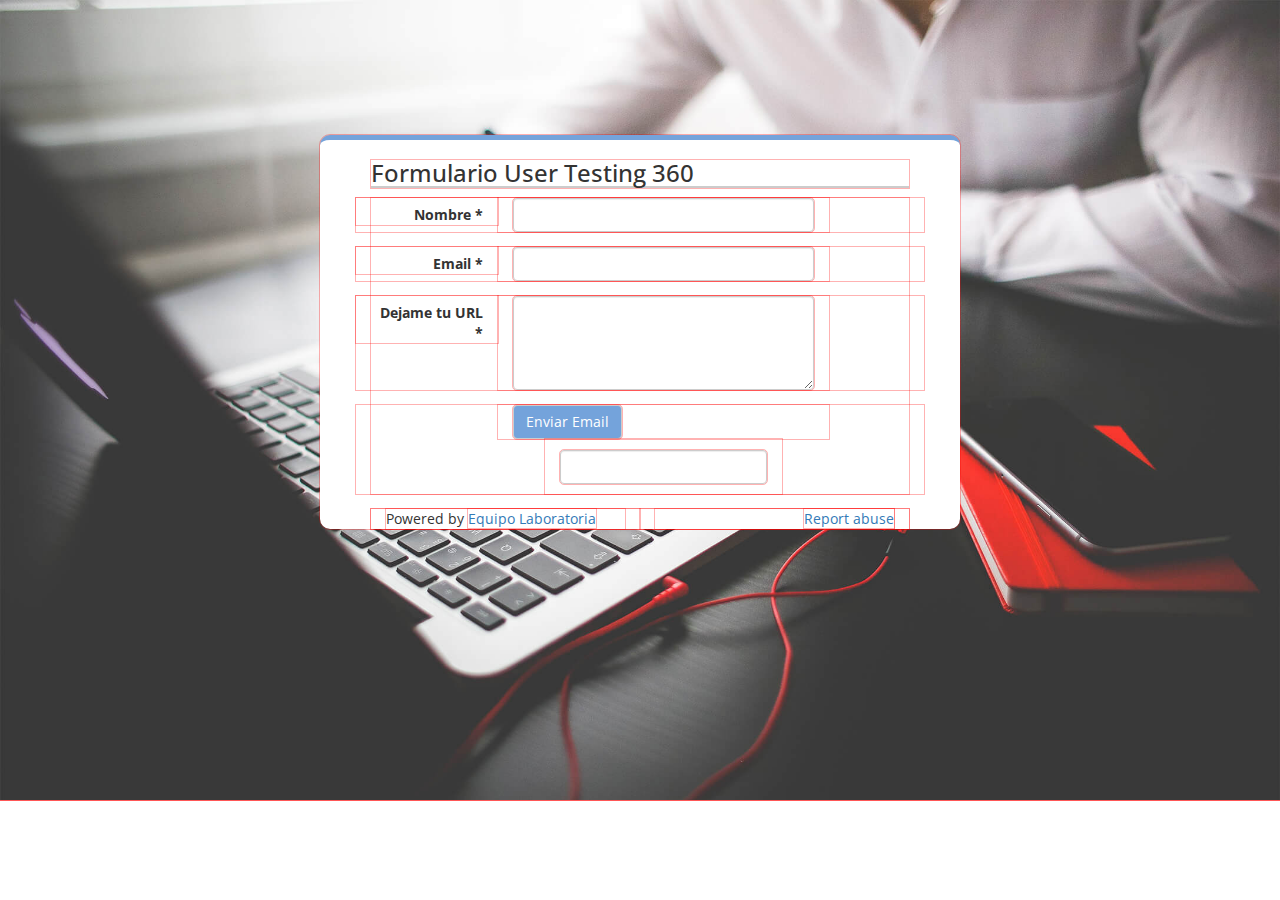
==== contact.html @ eec44d2d "subido denuevo" ====
<!DOCTYPE html>
<html>
<head>
  <title>Contacto</title>
  <meta name="viewport" content="width=device-width, user-scalable=no, initial-scale=1.0, maximum-scale=1.0, minimum-scale=1.0">
  <link rel="stylesheet" href="index.html">
  <link rel="stylesheet" href="css/main.css">
  <link rel="stylesheet" href="css/bootstrap.min.css">
  <link rel="stylesheet" href="css/queries.css">
  <link rel="stylesheet" href="css/animate.css">
  <link rel="shortcut icon" href="favicon.ico">
  <link href="https://fonts.googleapis.com/css?family=Open+Sans" rel="stylesheet">
</head>
<body>
<!------FORMULARIO-------------------------------------------->
<section class="contact">
    <div class="formulario fadeInUp">
        <h3>Formulario User Testing 360</h3>
            <form class="form-horizontal">
                <div class="form-group">
                    <label for="inputNombre3" class="col-sm-3 control-label">Nombre *</label>
                    <div class="col-sm-7">
                      <input type="name" class="form-control" id="inputEmail3">
                    </div>
                </div>
                
                <div class="form-group">
                    <label for="inputPassword3" class="col-sm-3 control-label">Email *</label>
                    <div class="col-sm-7">
                      <input type="email" class="form-control" id="inputPassword3">
                    </div>
                </div>
                  
                <div class="form-group">
                    <label for="inputPassword3" class="col-sm-3 control-label">Dejame tu URL *</label>
                    <div class="col-sm-7">
                    <textarea type="URL" class="form-control" id="inputPassword3" rows="4"></textarea>
                    </div>
                </div>
                
                <div class="form-group">
                    <div class="col-sm-7 col-sm-offset-3">
                    <button type="submit" class="btn btn-default">Enviar Email</button>
                    </div>
                    <div class="col-sm-5 col-sm-offset-4">
                      <input type="email" class="form-control input-email" id="inputPassword3">
                    </div>
                </div>
        </form>
            
        <div class="row text">
            <div class="col-sm-6">
                <p>Powered by <a href="#">Equipo Laboratoria</a></p>
            </div>
            <div class="col-sm-6">
                <p class="text-right"><a href="#">Report abuse</a></p>
            </div>
        </div>
</div>
</section>
<!------FORMULARIO-------------------------------------------->  
    </body>
</html>
---- css/main.css ----
*{
    outline: 1px solid rgba(255,0,0,0.3);
    font-family: sans-serif;
    margin: 0;
    padding: 0;
    font-family: 'Open Sans', sans-serif;
}
.sep{
   text-align: center;
    border-top: 1px solid #ccc;
}
.sep img{
    margin: -5%;
}
/*-------------------------HEADER----------------------------------------*/

header{
    background-image: url(../image/large.jpg);
    background-size: cover;
}
.black{
    background-color: rgba(81,88,96,0.6)
}
header img{
    margin: 8% 0 0 0;
}
.pull-right {
  float: right !important;
}
header li {
    padding: 3%;
    margin:1% 0;
}
header li a{
    color: #fff;
    text-decoration: none;
}
/*-------------------------SECTION-HERO------------------------------------*/
.etkt{
    height: 450px;
    display: table;
    width: 100%;
    margin: auto;
    padding: 0;
}
.text{
    display: table-cell;
    vertical-align: middle;
}
.text h1{
    color: #fff;
}
       /*--------------------CELESTE----------------*/
.header-banner{
    background: rgba(78,127,184,0.9);
    color: #fff;
    padding: 1%;
}
.header-banner button{
    margin: 7% 0;
}
/*-------------------------SECTION-2----------------------------------------*/
.section-2{
    padding: 8% 0;
    text-align: center;
} 
.section-2 h2{
    color: #77afff;
    margin: 3% 0;
}
.bloques{
    padding: 0 3%;
}
.block h3{
    color: #6a88a4;
    margin: 10% 0;
}
.block{
    padding: 0 8%;
    height: 350px;
}
.icon-container{
   width: 150px;
    height: 150px;
    margin: auto;
    line-height: 150px;
    font-size: 60px;
    text-align: center;
    box-shadow: -2px 2px 10px rgba(0,0,0,0.2);
    color: #77afff;
    border-radius: 100%;
}
/*-------------------------SECTION-4----------------------------------------*/
.section-4{
    padding: 8% 0 5%;
    border-bottom: rgba(0,0,0,0.5)
}
.section-4 h2{
    color: #77afff;
    margin: 5% 0;
}
.user{
    width: 50%;
}
.arrow{
    margin: 0 45%;
}
/*-------------------------SECTION-5-PASOS---------------------------------------*/
.pass {
    background: url(../image/sec-2.jpg);
    height: 550px;
    background-size: cover;
}
.pasos{
    margin-left: 5%;
}
.pasos h3{
   color: #77afff;  
}
.pasos1 ul{
    margin: 0 3%;
}
.pasos li{
    margin: 2% 0;
}
.pa1, .pa2, .pa3{
    margin: 5% 0;
}
.icon-cn{
    width: 50px;
    height: 50px;
    background-color:#50bdea;
    color: #fff;
    line-height: 50px;
    border-radius: 100%;
    text-align: center;
    font-size: 30px;
    position: absolute;
    left: -4%;
}

/*-------------------------SECTION-6-PORQUE-USAR--------------------------------------*/
.section-6{
    margin: 8% 0;}
.using img{
    width: 50%;
}
.using h2{
   color: #77afff;
    text-align: center;
    margin: 5% 0; 
}
.using ul{
    margin: 4% 7%;
}
.using li{
    padding: 0.5%;
}
/*-------------------------SECTION-7----------------------------------------*/
.section-7{
    background-color: #74a3db;
    color:#fff;
    padding: 1% 0;
}
.section-7 button{
    margin: 9% 0 0;
}
/*-------------------------FOOTER----------------------------------------*/
footer{
    background: #2a3541;
    color: #fff;
    padding: 3% 0; 
}
.social{
 text-align: right  
}
.icon-s{
    display: inline-block;
    font-size:20px;
    color: #74a3db;
    margin:0 2% 5%;
}
/*-------------------------CONTACT----------------------------------------*/
.contact{
    background: url(../image/large.jpg);
    background-size: cover;
    height: 800px;
}
.formulario{
    background-color: #fff;
    width: 50%;
    padding: 0 4%;
    position: absolute;
    top: 15%;
    left: 25%;
    border-top: 5px solid #74a3db;
    border-radius: 10px;
}
.formulario h3{
    border-bottom: 2px solid #ccc;
}
.formulario button{
    background-color: #74a3db;
    color: #fff
}
.input-email{
    margin: 5% 0;
}
.text{
    width: 700px;
}
.text p {
    margin: 0;
}
/*-------------------------MEDIA-QUERIES---------------------------------------*/
@media screen and (max-width:1000px){
    .free{text-align: center;}
    .but button{margin: 0 30%;}
    .icon-cn{margin-left: 4%;}
    .pasos1{margin-left: 3.5%;}
    .navbar-header button{;background-color: #74a3db;}
    .banner2{text-align: center;}
    .butt2{margin: 0 31%;}
   /*------------CONTACT------------------*/ 
    .formulario{margin: 0;width: 60%;}
    .text{margin: 0;padding: 0;}
    .form-test{margin: 0;padding: 0; width:80%;}
}
---- css/queries.css ----
@media screen and (max-width:1000px){
    .free{text-align: center;}
    .but button{margin: 0 30%;}
    .icon-cn{margin-left: 4%;}
    .pasos1{margin-left: 3.5%;}
    .navbar-header button{;background-color: #74a3db;}
    .banner2{text-align: center;}
    .butt2{margin: 0 31%;} 
}
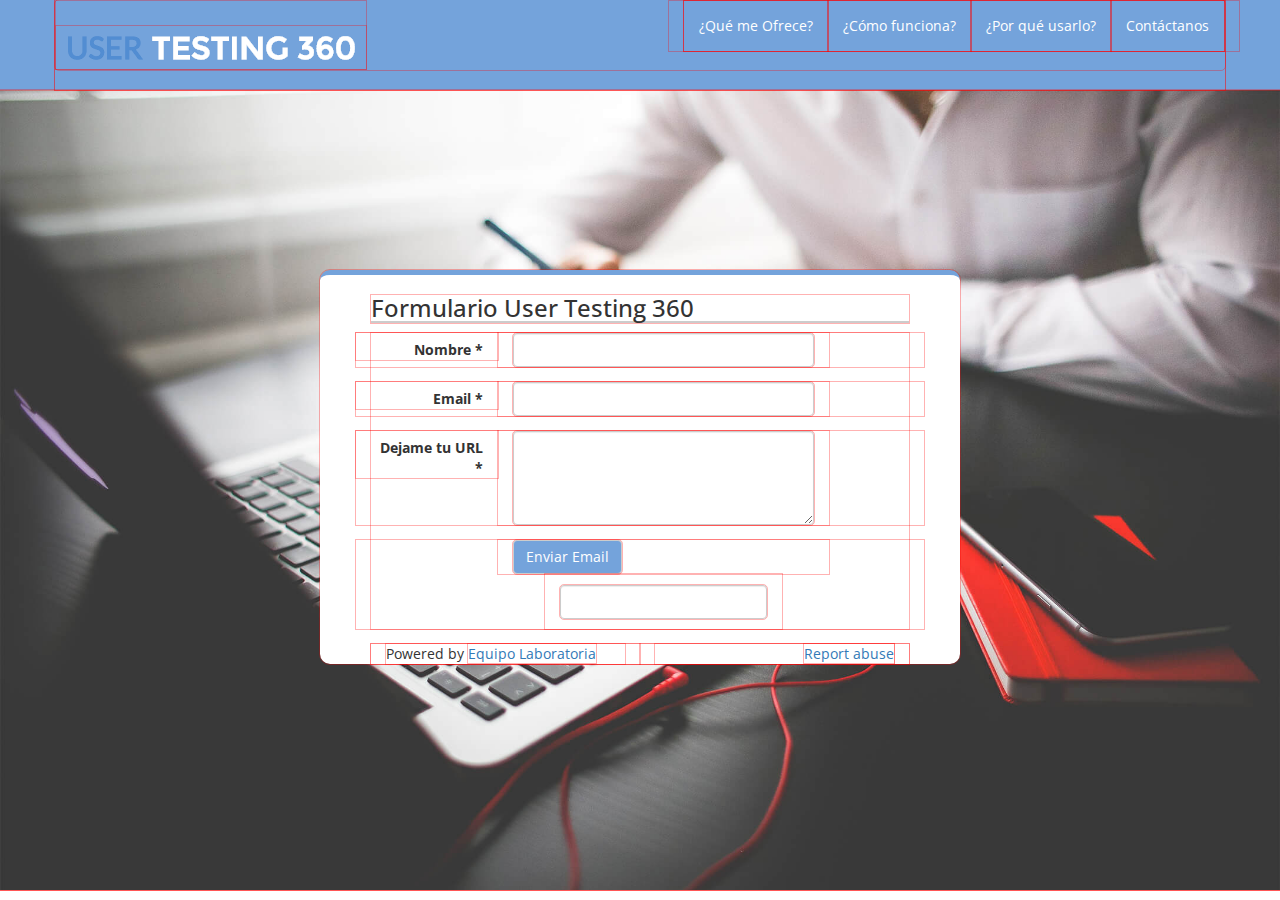
==== commit 01fc1a4e: "adding contact menu-nav-bar" ====
--- a/contact.html
+++ b/contact.html
@@ -3,6 +3,9 @@
 <head>
   <title>Contacto</title>
   <meta name="viewport" content="width=device-width, user-scalable=no, initial-scale=1.0, maximum-scale=1.0, minimum-scale=1.0">
+  <link rel="stylesheet" href="css/bootstrap.min.css">
+  <script src="js/jquery.js"></script>
+  <script src="js/bootstrap.min.js"></script>
   <link rel="stylesheet" href="index.html">
   <link rel="stylesheet" href="css/main.css">
   <link rel="stylesheet" href="css/bootstrap.min.css">
@@ -12,9 +15,35 @@
   <link href="https://fonts.googleapis.com/css?family=Open+Sans" rel="stylesheet">
 </head>
 <body>
+<!-------------------------HEADER---------------------------------------->
+<header class="head2">
+    <div class="container">
+        <div class="row">
+            <nav class="navbar" role="navigation">
+                <div class="navbar-header">
+                    <button type="button" class="navbar-toggle" data-toggle="collapse" data-target=".navbar-1">
+                          <span class="sr-only">Menú</span>
+                          <span class="icon-bar"></span>
+                          <span class="icon-bar"></span>
+                          <span class="icon-bar"></span>
+                    </button>
+                    <a class="img-logo" href="index.html"><img src="image/user-r.png" alt="header-logo" class="img-responsive logo"></a>
+                </div>
+                <div class="collapse navbar-collapse navbar-1 navbar-right" aria-expanded="false">
+                    <ul class=" nav navbar-nav">
+                        <li><a href="index.html #abajo1">¿Qué me Ofrece?</a></li>
+                        <li><a href=" index.html #abajo2">¿Cómo funciona?</a></li>
+                        <li><a href=" index.html #abajo3">¿Por qué usarlo?</a></li>
+                        <li><a href="contact.html">Contáctanos</a></li>
+                    </ul>
+                </div>
+            </nav>  
+            </div>
+        </div>    
+    </header>
 <!------FORMULARIO-------------------------------------------->
 <section class="contact">
-    <div class="formulario fadeInUp">
+    <div class="formulario">
         <h3>Formulario User Testing 360</h3>
             <form class="form-horizontal">
                 <div class="form-group">
--- a/css/main.css
+++ b/css/main.css
@@ -1,9 +1,9 @@
 *{
-    outline: 1px solid rgba(255,0,0,0.3);
     font-family: sans-serif;
     margin: 0;
     padding: 0;
     font-family: 'Open Sans', sans-serif;
+    outline: 1px solid rgba(255,0,0,0.3)
 }
 .sep{
    text-align: center;
@@ -12,6 +12,10 @@
 .sep img{
     margin: -5%;
 }
+.sep2 img{
+position: absolute;
+left: -10%;
+}
 /*-------------------------HEADER----------------------------------------*/
 
 header{
@@ -24,16 +28,8 @@
 header img{
     margin: 8% 0 0 0;
 }
-.pull-right {
-  float: right !important;
-}
-header li {
-    padding: 3%;
-    margin:1% 0;
-}
 header li a{
     color: #fff;
-    text-decoration: none;
 }
 /*-------------------------SECTION-HERO------------------------------------*/
 .etkt{
@@ -50,6 +46,11 @@
 .text h1{
     color: #fff;
 }
+.navbar button span{
+    background-color: #fff;
+}
+
+
        /*--------------------CELESTE----------------*/
 .header-banner{
     background: rgba(78,127,184,0.9);
@@ -181,6 +182,9 @@
     margin:0 2% 5%;
 }
 /*-------------------------CONTACT----------------------------------------*/
+.head2{
+    background: #74a3db
+}
 .contact{
     background: url(../image/large.jpg);
     background-size: cover;
@@ -191,7 +195,7 @@
     width: 50%;
     padding: 0 4%;
     position: absolute;
-    top: 15%;
+    top: 30%;
     left: 25%;
     border-top: 5px solid #74a3db;
     border-radius: 10px;
@@ -218,9 +222,12 @@
     .but button{margin: 0 30%;}
     .icon-cn{margin-left: 4%;}
     .pasos1{margin-left: 3.5%;}
-    .navbar-header button{;background-color: #74a3db;}
+    .navbar-header button{;background-color: #74a3db; margin: 8% 5%;}
+    header .nav{text-align: center; font-family: "Open Sans"}
     .banner2{text-align: center;}
-    .butt2{margin: 0 31%;}
+    .butt2{margin: 6% 31%;}
+@media screen and (max-width:450px){
+    .icon-cn{display: none;}
    /*------------CONTACT------------------*/ 
     .formulario{margin: 0;width: 60%;}
     .text{margin: 0;padding: 0;}
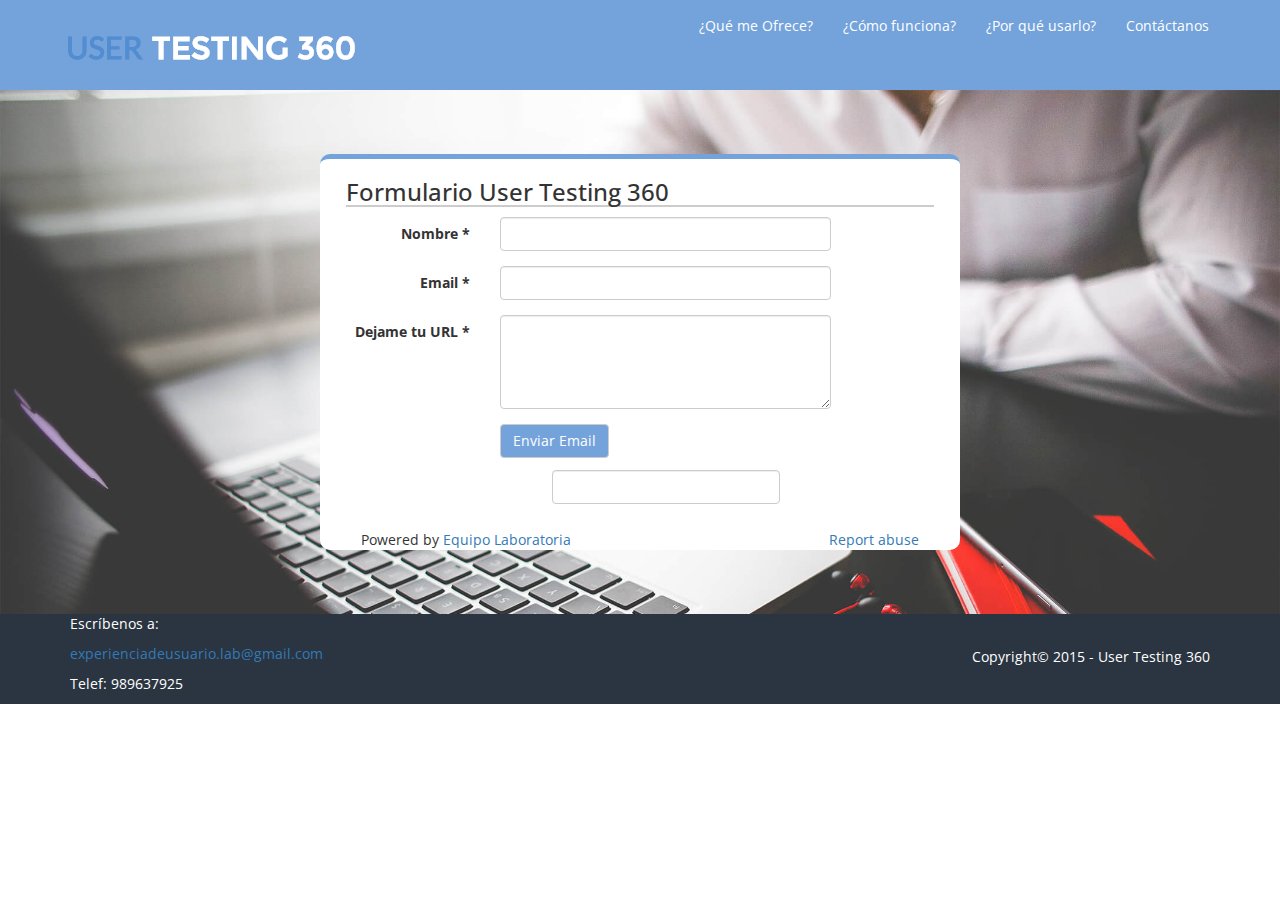
==== commit 1e4e1899: "contact-footer-header" ====
--- a/contact.html
+++ b/contact.html
@@ -87,6 +87,32 @@
         </div>
 </div>
 </section>
-<!------FORMULARIO-------------------------------------------->  
+<!------FORMULARIO-------------------------------------------->
+<footer class="foot2">
+   <div class="container">
+        <div class="row">
+            <div class="col-md-6">
+                   <div class="datos">
+                       <p>Escríbenos a:</p> 
+                       <p><a href="">experienciadeusuario.lab@gmail.com</a></p>
+                    <p>Telef: 989637925</p>
+                    </div>
+            </div>
+            <div class="col-md-6">
+                <div class="social">
+                    <div class="icon-social">
+                        <div class="icon-s">
+                            <i class="icon-facebook"></i>
+                        </div>
+                        <div class="icon-s">
+                            <i class="icon-twitter"></i>
+                        </div>
+                    </div>
+                    <p>Copyright&copy; 2015 - User Testing 360</p>
+                </div>
+            </div>
+        </div> 
+    </div> 
+</footer>  
     </body>
 </html>--- a/css/main.css
+++ b/css/main.css
@@ -3,7 +3,6 @@
     margin: 0;
     padding: 0;
     font-family: 'Open Sans', sans-serif;
-    outline: 1px solid rgba(255,0,0,0.3)
 }
 .sep{
    text-align: center;
@@ -188,17 +187,17 @@
 .contact{
     background: url(../image/large.jpg);
     background-size: cover;
-    height: 800px;
+    height: 500px;
+    display: table;
+    width: 100%;
+    padding: 5% 25%;
 }
 .formulario{
     background-color: #fff;
-    width: 50%;
-    padding: 0 4%;
-    position: absolute;
-    top: 30%;
-    left: 25%;
+    padding: 0% 4%;
     border-top: 5px solid #74a3db;
     border-radius: 10px;
+    display: table-cell;
 }
 .formulario h3{
     border-bottom: 2px solid #ccc;
@@ -216,6 +215,10 @@
 .text p {
     margin: 0;
 }
+.foot2{
+    padding: 0;
+}
+
 /*-------------------------MEDIA-QUERIES---------------------------------------*/
 @media screen and (max-width:1000px){
     .free{text-align: center;}
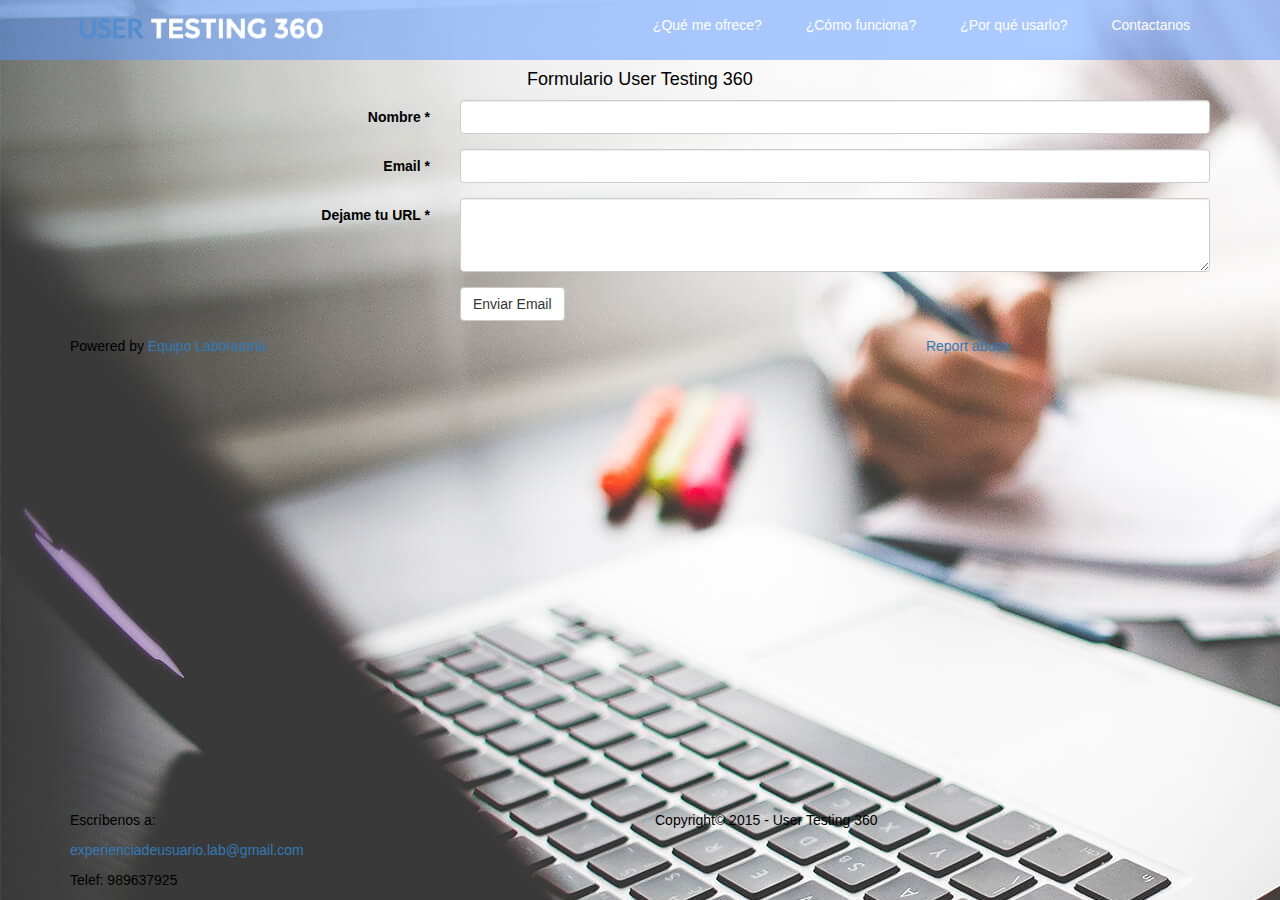
==== commit 3911afa5: "adding gitignore" ====
--- a/contact.html
+++ b/contact.html
@@ -14,89 +14,96 @@
   <link rel="shortcut icon" href="favicon.ico">
   <link href="https://fonts.googleapis.com/css?family=Open+Sans" rel="stylesheet">
 </head>
-<body>
+<body class="body2">
 <!-------------------------HEADER---------------------------------------->
 <header class="head2">
-    <div class="container">
-        <div class="row">
-            <nav class="navbar" role="navigation">
-                <div class="navbar-header">
-                    <button type="button" class="navbar-toggle" data-toggle="collapse" data-target=".navbar-1">
-                          <span class="sr-only">Menú</span>
-                          <span class="icon-bar"></span>
-                          <span class="icon-bar"></span>
-                          <span class="icon-bar"></span>
-                    </button>
-                    <a class="img-logo" href="index.html"><img src="image/user-r.png" alt="header-logo" class="img-responsive logo"></a>
-                </div>
-                <div class="collapse navbar-collapse navbar-1 navbar-right" aria-expanded="false">
-                    <ul class=" nav navbar-nav">
-                        <li><a href="index.html #abajo1">¿Qué me Ofrece?</a></li>
-                        <li><a href=" index.html #abajo2">¿Cómo funciona?</a></li>
-                        <li><a href=" index.html #abajo3">¿Por qué usarlo?</a></li>
-                        <li><a href="contact.html">Contáctanos</a></li>
-                    </ul>
-                </div>
-            </nav>  
+        <div class="container">
+            <div class="row">
+				<div class="col-md-3 col-sm-12 col-xs-6">
+				    <img src="image/user-r.png" class="logo img-responsive" alt="">
+				</div>
+				<div class="col-md-9 col-sm-12 col-xs-6">
+				    <div class="text-right visible-xs">
+				        <button class="btn btn-primary" data-toggle="collapse" data-target="#main-navigation">Menú</button>
+				    </div>
+
+                    <nav class="hidden-xs">
+                        <ul class="desktop-menu list-inline text-right">
+                            <li><a href="#abajo1">¿Qué me ofrece?</a></li>
+                            <li><a href="#abajo2">¿Cómo funciona?</a></li>
+                            <li><a href="#abajo3">¿Por qué usarlo?</a></li>
+                            <li><a href="contact.html">Contactanos</a></li>
+                        </ul>
+                    </nav>
+				</div>
             </div>
-        </div>    
-    </header>
-<!------FORMULARIO-------------------------------------------->
+        <!---------------------------------------------MENU---------------------------------------------------->
+				<nav class="visible-xs">
+					<div id="main-navigation" class="collapse">
+						<ul  class="mobile-menu text-right">
+							<li><a href="#abajo1">¿Qué me ofrece?</a></li>
+							<li><a href="#abajo2">¿Cómo funciona?</a></li>
+							<li><a href="#abajo3">¿Por qué usarlo?</a></li>
+							<li><a href="contact.html">Contactanos</a></li>
+						</ul>
+					</div>
+				</nav>
+        </div>
+</header>
+<!------FORMULARIO------------------------------------------->
 <section class="contact">
-    <div class="formulario">
-        <h3>Formulario User Testing 360</h3>
+    <div class="formulario container">
+        <h4 class="text-center">Formulario User Testing 360</h4>
             <form class="form-horizontal">
                 <div class="form-group">
-                    <label for="inputNombre3" class="col-sm-3 control-label">Nombre *</label>
-                    <div class="col-sm-7">
+                    <label for="inputNombre3" class="col-sm-4 control-label">Nombre *</label>
+                    <div class="col-sm-8">
                       <input type="name" class="form-control" id="inputEmail3">
                     </div>
                 </div>
                 
                 <div class="form-group">
-                    <label for="inputPassword3" class="col-sm-3 control-label">Email *</label>
-                    <div class="col-sm-7">
+                    <label for="inputPassword3" class="col-sm-4 control-label">Email *</label>
+                    <div class="col-sm-8">
                       <input type="email" class="form-control" id="inputPassword3">
                     </div>
                 </div>
                   
                 <div class="form-group">
-                    <label for="inputPassword3" class="col-sm-3 control-label">Dejame tu URL *</label>
-                    <div class="col-sm-7">
-                    <textarea type="URL" class="form-control" id="inputPassword3" rows="4"></textarea>
+                    <label for="inputPassword3" class="col-sm-4 control-label">Dejame tu URL *</label>
+                    <div class="col-sm-8">
+                    <textarea type="URL" class="form-control" id="inputPassword3" rows="3"></textarea>
                     </div>
                 </div>
                 
                 <div class="form-group">
-                    <div class="col-sm-7 col-sm-offset-3">
+                    <div class="col-sm-7 col-sm-offset-4">
                     <button type="submit" class="btn btn-default">Enviar Email</button>
-                    </div>
-                    <div class="col-sm-5 col-sm-offset-4">
-                      <input type="email" class="form-control input-email" id="inputPassword3">
                     </div>
                 </div>
         </form>
             
         <div class="row text">
-            <div class="col-sm-6">
-                <p>Powered by <a href="#">Equipo Laboratoria</a></p>
-            </div>
-            <div class="col-sm-6">
-                <p class="text-right"><a href="#">Report abuse</a></p>
+            <div class="col-sm-10 col-offset-md-2">
+               <ul class="list-unstyled list-inline">
+                   <li>Powered by <a href="#">Equipo Laboratoria</a></li>
+                   <li class="pull-right"><a href="#">Report abuse</a></li>
+                   
+                </ul>
             </div>
         </div>
-</div>
+    </div>
 </section>
-<!------FORMULARIO-------------------------------------------->
+<!------FORMULARIO---------------------------------------------->
 <footer class="foot2">
    <div class="container">
         <div class="row">
             <div class="col-md-6">
-                   <div class="datos">
-                       <p>Escríbenos a:</p> 
-                       <p><a href="">experienciadeusuario.lab@gmail.com</a></p>
+                <div class="datos">
+                    <p>Escríbenos a:</p> 
+                    <p><a href="">experienciadeusuario.lab@gmail.com</a></p>
                     <p>Telef: 989637925</p>
-                    </div>
+                </div>
             </div>
             <div class="col-md-6">
                 <div class="social">
@@ -113,6 +120,7 @@
             </div>
         </div> 
     </div> 
-</footer>  
+</footer> 
+<!----------------------END FOOTER--------------->
     </body>
 </html>--- a/css/main.css
+++ b/css/main.css
@@ -1,238 +1,221 @@
-*{
-    font-family: sans-serif;
-    margin: 0;
-    padding: 0;
-    font-family: 'Open Sans', sans-serif;
-}
-.sep{
-   text-align: center;
-    border-top: 1px solid #ccc;
-}
-.sep img{
-    margin: -5%;
-}
-.sep2 img{
-position: absolute;
-left: -10%;
-}
-/*-------------------------HEADER----------------------------------------*/
-
-header{
-    background-image: url(../image/large.jpg);
-    background-size: cover;
-}
-.black{
-    background-color: rgba(81,88,96,0.6)
-}
-header img{
-    margin: 8% 0 0 0;
-}
-header li a{
+body{
+	font-family: Lato;
+}
+
+/*--------- Header */
+header
+{
+	background: url(../image/large.jpg);
+	background-size: cover;
+	color: #FFF;
+}
+header a{
+	color: #FFF;
+}
+nav li a{
+	display: block;
+	padding: 15px 15px;
+	transition: all 0.2s;
+	border-radius: 6px;
+}
+nav li a:hover, nav li a:focus{
+	text-decoration: none;
+	outline: none;
+	background: #FFF;
+}
+
+#main-navigation
+{
+	z-index: 1;
+	position: absolute;
+	right: 10px;
+	margin: 10px 0 0 0;
+}
+#main-navigation ul
+{
+	background: rgba(0,0,0,0.7);
+	list-style: none;
+	padding: 10px;
+	border-radius: 5px;
+}
+.logo{
+	margin-top: 10px;
+}
+.frase{
+	margin: 100px 0;
+	text-align: center;
+}
+.layer-blue{
+	background: rgba(90, 107, 136, 0.6);
+	padding-top: 10px ;
+}
+.header-banner, .section-7{
+	background: rgba(87, 149, 255, 0.79);
+	padding: 30px 0;
+}
+.header-banner h3, .section-7 h3{
+	margin: 0;
+}
+.banner-button{
+	background: none;
+	border:1px solid #FFF;
+	padding: 5px 10px;
+	border-radius: 3px;
+	font-size: 20px;
+}
+.banner-button:hover{
+    background: #fff;
+    color: rgba(87, 149, 255, 0.79);
+}
+/********SECTION ICONS*************/
+.icon-container{
+	width: 150px;
+	height: 150px;
+	margin: 0 auto;
+	line-height: 150px;
+	font-size: 60px;
+	text-align: center;
+	box-shadow: -2px 2px 10px rgba(0,0,0,0.2);
+	border-radius: 200px;
+	color: skyblue;
+}
+
+/*------------------------ Separador vertical */
+.vertical-divider{
+	border-top:1px solid #CCC;
+	text-align: center;
+}
+.vertical-divider img{
+	position: absolute;
+	z-index: 1;
+	transform: translateY(-50%) translateX(-50%);
+}
+/*------------------------ END Separador vertical */
+
+.services, .ejemplo{
+	margin: 100px 0;
+}
+
+.pasos .row{
+	background: url(../image/sec-2.jpg) left center;
+	background-size: contain;
+}
+.pasos .col-pasos-info{
+	background: #FFF;
+}
+.pasos .pasos-info{
+	background: #FFF;
+	padding: 5px;
+	margin: 0 0 0 30px;
+}
+.step1, .step2, .step3{
+	position: relative;
+}
+.step3{
+	margin-bottom: 50px;
+}
+
+.icon-blue{
+	border-radius:40px;
+	background: #299ff4;
+	padding: 10px;
+	font-size: 25px;
+	color: #FFF;
+	position: absolute;
+	top:50%;
+	transform: translateY(-50%);
+	margin-left: -75px;
+}
+.section-6{
+    margin: 100px 0;
+}
+.section-7{
+    background:  rgb(87, 149, 255);
     color: #fff;
 }
-/*-------------------------SECTION-HERO------------------------------------*/
-.etkt{
-    height: 450px;
-    display: table;
-    width: 100%;
-    margin: auto;
-    padding: 0;
-}
-.text{
-    display: table-cell;
-    vertical-align: middle;
-}
-.text h1{
-    color: #fff;
-}
-.navbar button span{
-    background-color: #fff;
-}
-
-
-       /*--------------------CELESTE----------------*/
-.header-banner{
-    background: rgba(78,127,184,0.9);
-    color: #fff;
-    padding: 1%;
-}
-.header-banner button{
-    margin: 7% 0;
-}
-/*-------------------------SECTION-2----------------------------------------*/
-.section-2{
-    padding: 8% 0;
-    text-align: center;
-} 
-.section-2 h2{
-    color: #77afff;
-    margin: 3% 0;
-}
-.bloques{
-    padding: 0 3%;
-}
-.block h3{
-    color: #6a88a4;
-    margin: 10% 0;
-}
-.block{
-    padding: 0 8%;
-    height: 350px;
-}
-.icon-container{
-   width: 150px;
-    height: 150px;
-    margin: auto;
-    line-height: 150px;
-    font-size: 60px;
-    text-align: center;
-    box-shadow: -2px 2px 10px rgba(0,0,0,0.2);
-    color: #77afff;
-    border-radius: 100%;
-}
-/*-------------------------SECTION-4----------------------------------------*/
-.section-4{
-    padding: 8% 0 5%;
-    border-bottom: rgba(0,0,0,0.5)
-}
-.section-4 h2{
-    color: #77afff;
-    margin: 5% 0;
-}
-.user{
-    width: 50%;
-}
-.arrow{
-    margin: 0 45%;
-}
-/*-------------------------SECTION-5-PASOS---------------------------------------*/
-.pass {
-    background: url(../image/sec-2.jpg);
-    height: 550px;
-    background-size: cover;
-}
-.pasos{
-    margin-left: 5%;
-}
-.pasos h3{
-   color: #77afff;  
-}
-.pasos1 ul{
-    margin: 0 3%;
-}
-.pasos li{
-    margin: 2% 0;
-}
-.pa1, .pa2, .pa3{
-    margin: 5% 0;
-}
-.icon-cn{
-    width: 50px;
-    height: 50px;
-    background-color:#50bdea;
-    color: #fff;
-    line-height: 50px;
-    border-radius: 100%;
-    text-align: center;
-    font-size: 30px;
-    position: absolute;
-    left: -4%;
-}
-
-/*-------------------------SECTION-6-PORQUE-USAR--------------------------------------*/
-.section-6{
-    margin: 8% 0;}
-.using img{
-    width: 50%;
-}
-.using h2{
-   color: #77afff;
-    text-align: center;
-    margin: 5% 0; 
-}
-.using ul{
-    margin: 4% 7%;
-}
-.using li{
-    padding: 0.5%;
-}
-/*-------------------------SECTION-7----------------------------------------*/
-.section-7{
-    background-color: #74a3db;
-    color:#fff;
-    padding: 1% 0;
-}
-.section-7 button{
-    margin: 9% 0 0;
-}
-/*-------------------------FOOTER----------------------------------------*/
-footer{
-    background: #2a3541;
-    color: #fff;
-    padding: 3% 0; 
-}
-.social{
- text-align: right  
-}
-.icon-s{
-    display: inline-block;
-    font-size:20px;
-    color: #74a3db;
-    margin:0 2% 5%;
+
+
+@media screen and (max-width:768px)
+{
+	.banner-info
+	{
+		text-align:center;
+		margin-bottom: 15px;
+	}
+	.frase{
+		margin: 60px 0;
+	}
+	.frase h2{
+		font-size: 20px;
+	}
+}
+@media screen and (max-width:999px)
+{
+	.icon-blue
+	{
+		margin-left: -65px;
+
+	}
+	.pasos .col-pasos-info
+	{
+		background: none;
+	}
+	.pasos .row{
+		background-size: cover;
+	}
+	.pasos .pasos-info
+	{
+		margin: 20px;
+		border-radius: 10px;
+		box-shadow: 2px 2px 20px rgba(0,0,0,0.8);
+		padding: 5px 20px 5px 40px;
+	}
 }
 /*-------------------------CONTACT----------------------------------------*/
 .head2{
-    background: #74a3db
-}
-.contact{
+    background: rgba(87, 149, 255,0.5);
+}
+.body2{
+    display: table;
+    position: absolute;
+    top: 0;
+    left: 0;
+    width: 100%;
+    height: 100%;
     background: url(../image/large.jpg);
-    background-size: cover;
-    height: 500px;
-    display: table;
-    width: 100%;
-    padding: 5% 25%;
-}
-.formulario{
-    background-color: #fff;
-    padding: 0% 4%;
-    border-top: 5px solid #74a3db;
-    border-radius: 10px;
-    display: table-cell;
-}
-.formulario h3{
-    border-bottom: 2px solid #ccc;
-}
-.formulario button{
-    background-color: #74a3db;
-    color: #fff
-}
-.input-email{
-    margin: 5% 0;
-}
-.text{
-    width: 700px;
-}
-.text p {
-    margin: 0;
+    color: #000;
 }
 .foot2{
-    padding: 0;
-}
-
-/*-------------------------MEDIA-QUERIES---------------------------------------*/
-@media screen and (max-width:1000px){
-    .free{text-align: center;}
-    .but button{margin: 0 30%;}
-    .icon-cn{margin-left: 4%;}
-    .pasos1{margin-left: 3.5%;}
-    .navbar-header button{;background-color: #74a3db; margin: 8% 5%;}
-    header .nav{text-align: center; font-family: "Open Sans"}
-    .banner2{text-align: center;}
-    .butt2{margin: 6% 31%;}
-@media screen and (max-width:450px){
-    .icon-cn{display: none;}
-   /*------------CONTACT------------------*/ 
-    .formulario{margin: 0;width: 60%;}
-    .text{margin: 0;padding: 0;}
-    .form-test{margin: 0;padding: 0; width:80%;}
-}+    position: absolute;
+    bottom: 0;
+    right: 0;
+    left: 0;
+}
+
+
+/*-------------------------CONTACT----------------------------------------*/
+
+@media screen and (max-width:999px) and (min-width:768px)
+{
+	.tapita-azul .row>div
+	{
+		text-align: center;
+	}
+	.tapita-azul .row>div .img-responsive
+	{
+		display: inline-block;
+	}
+	.desktop-menu
+	{
+		text-align: center;
+	}
+}
+
+
+
+
+
+
+
+
+
